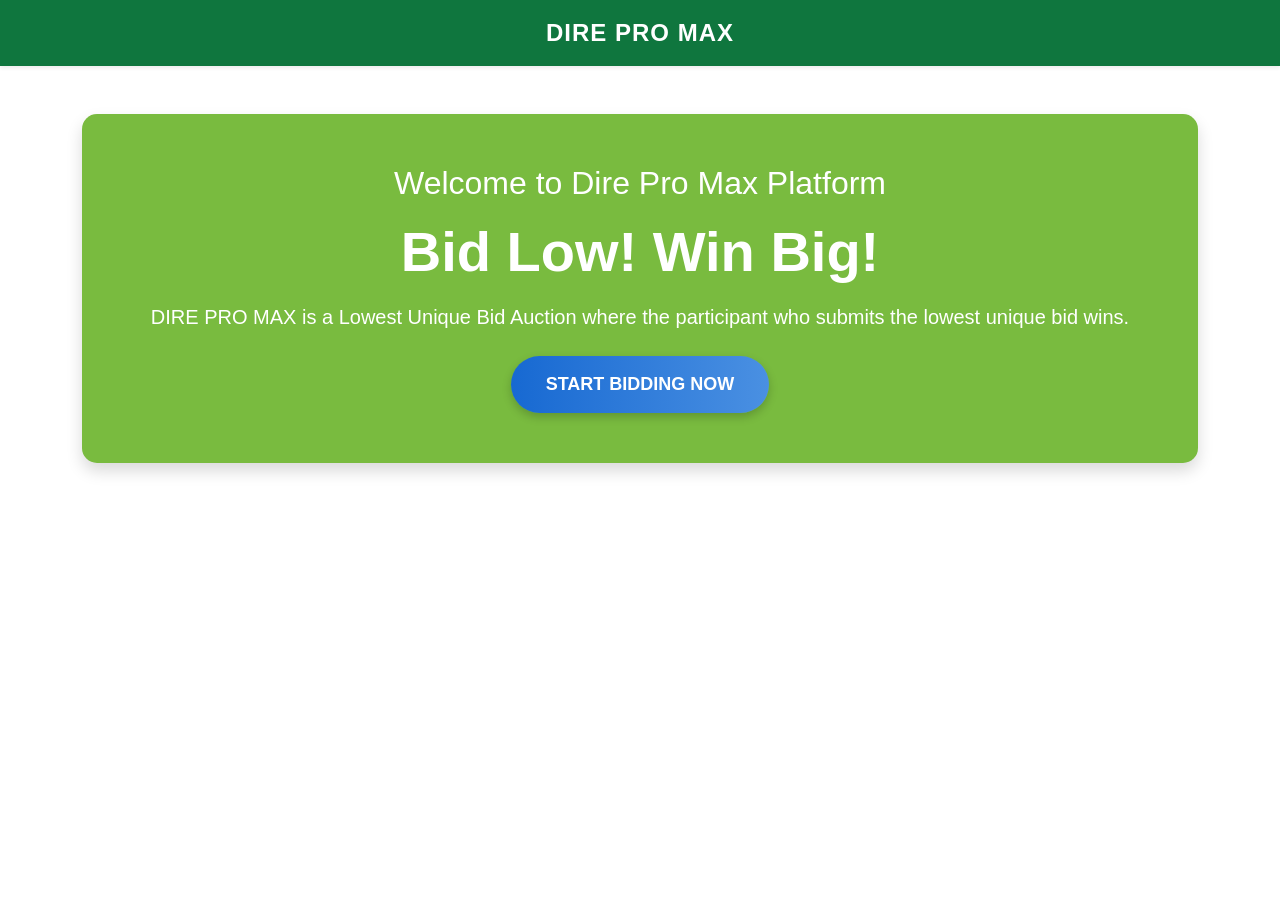
==== templates/index.html @ eee7f6b6 "Initial DIRE PRO MAX auction system" ====
<!DOCTYPE html>
<html lang="en">
<head>
    <meta charset="UTF-8">
    <meta name="viewport" content="width=device-width, initial-scale=1.0">
    <title>Dire Pro Max - Home</title>
    <link href="https://cdn.jsdelivr.net/npm/bootstrap@5.3.0/dist/css/bootstrap.min.css" rel="stylesheet">
    <style>
        body { background-color: #ffffff; color: #333; font-family: sans-serif; }
        .top-header { background-color: #0f763e; color: white; padding: 15px; text-align: center; font-size: 24px; font-weight: bold; letter-spacing: 1px; }
        .hero-box { background: #79bb3f; color: white; padding: 50px 20px; border-radius: 15px; margin-top: 30px; }
        .btn-start { background: linear-gradient(to right, #1769D2, #4A90E2); color: white; border: none; padding: 15px 35px; font-weight: bold; font-size: 18px; border-radius: 30px; text-decoration: none; display: inline-block; box-shadow: 0 4px 10px rgba(0,0,0,0.2); }
    </style>
</head>
<body>

    <div class="top-header shadow-sm">
        DIRE PRO MAX
    </div>

    <div class="container my-5 text-center">
        <div class="hero-box shadow">
            <h2>Welcome to Dire Pro Max Platform</h2>
            <h1 class="display-4 fw-bold my-3">Bid Low! Win Big!</h1>
            <p class="lead mb-4">DIRE PRO MAX is a Lowest Unique Bid Auction where the participant who submits the lowest unique bid wins.</p>
            <a href="{{ url_for('active_auctions') }}" class="btn btn-start">START BIDDING NOW</a>
        </div>
    </div>

</body>
</html>
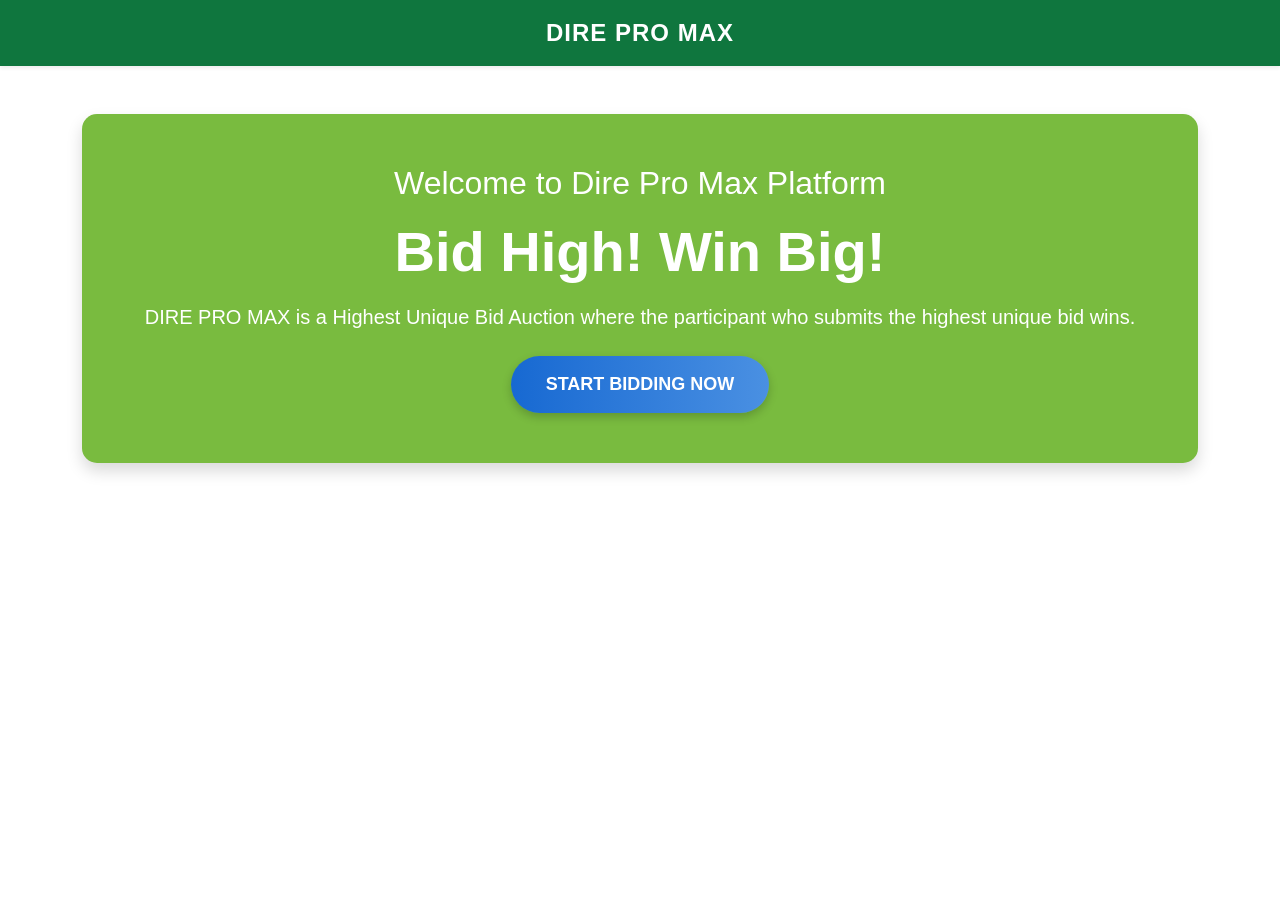
==== commit f6aaf6f6: "Switch auction winner to highest unique bid" ====
--- a/templates/index.html
+++ b/templates/index.html
@@ -21,8 +21,8 @@
     <div class="container my-5 text-center">
         <div class="hero-box shadow">
             <h2>Welcome to Dire Pro Max Platform</h2>
-            <h1 class="display-4 fw-bold my-3">Bid Low! Win Big!</h1>
-            <p class="lead mb-4">DIRE PRO MAX is a Lowest Unique Bid Auction where the participant who submits the lowest unique bid wins.</p>
+            <h1 class="display-4 fw-bold my-3">Bid High! Win Big!</h1>
+            <p class="lead mb-4">DIRE PRO MAX is a Highest Unique Bid Auction where the participant who submits the highest unique bid wins.</p>
             <a href="{{ url_for('active_auctions') }}" class="btn btn-start">START BIDDING NOW</a>
         </div>
     </div>
